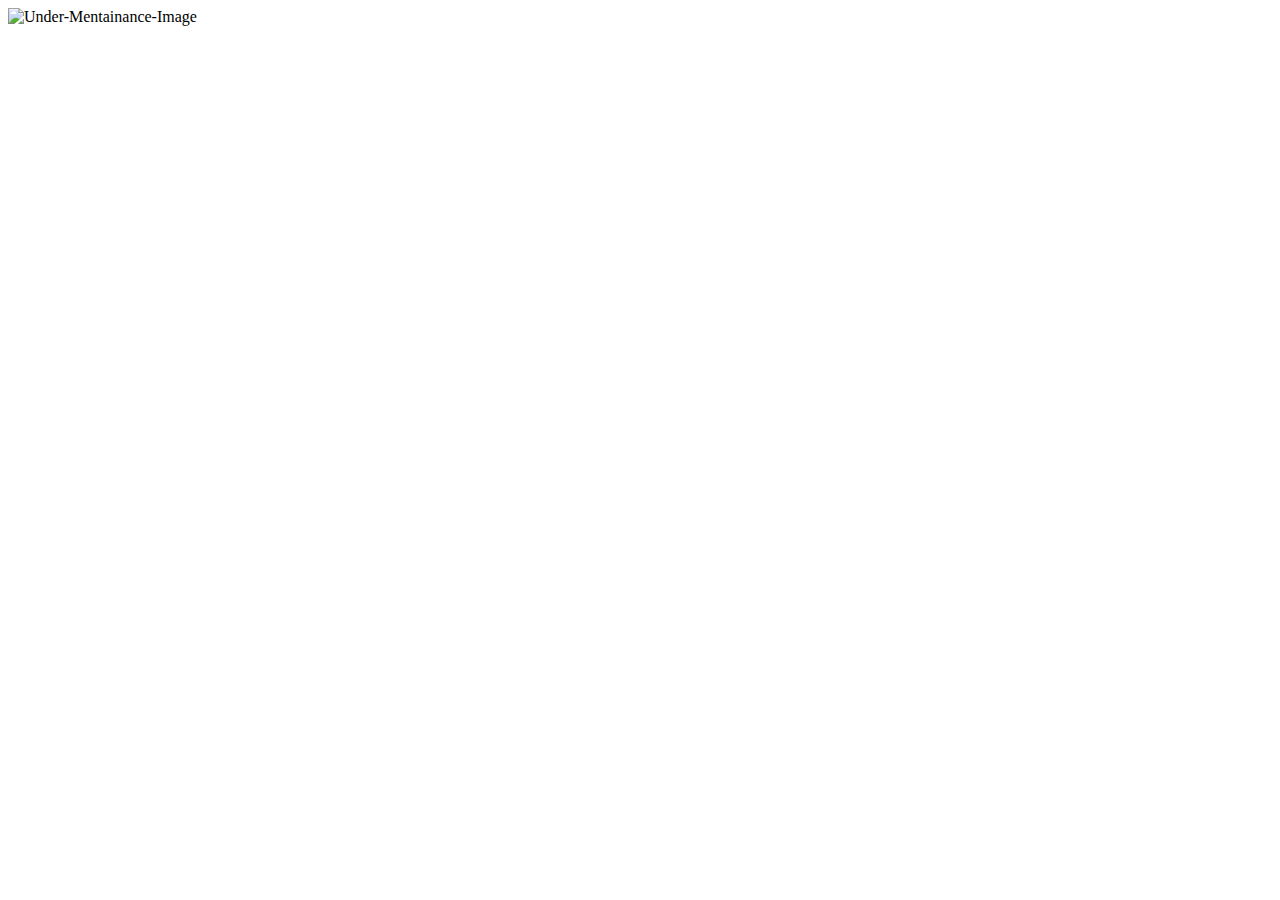
==== index.html @ 031484a9 "Update index.html" ====
<!DOCTYPE html>
<html lang="en">
<head>
    <meta charset="UTF-8">
    <meta http-equiv="X-UA-Compatible" content="IE=edge">
    <meta name="viewport" content="width=device-width, initial-scale=1.0">
    <title>E-Cell SRMIST</title>
    <link rel="stylesheet" href="CSS/index.css">
</head>
<body>
    <img src="https://github.com/Pranav9931/ecellsrmist/raw/main/Images/Website%20Under%20Mentainance.png" alt="Under-Mentainance-Image">
</body>
</html>
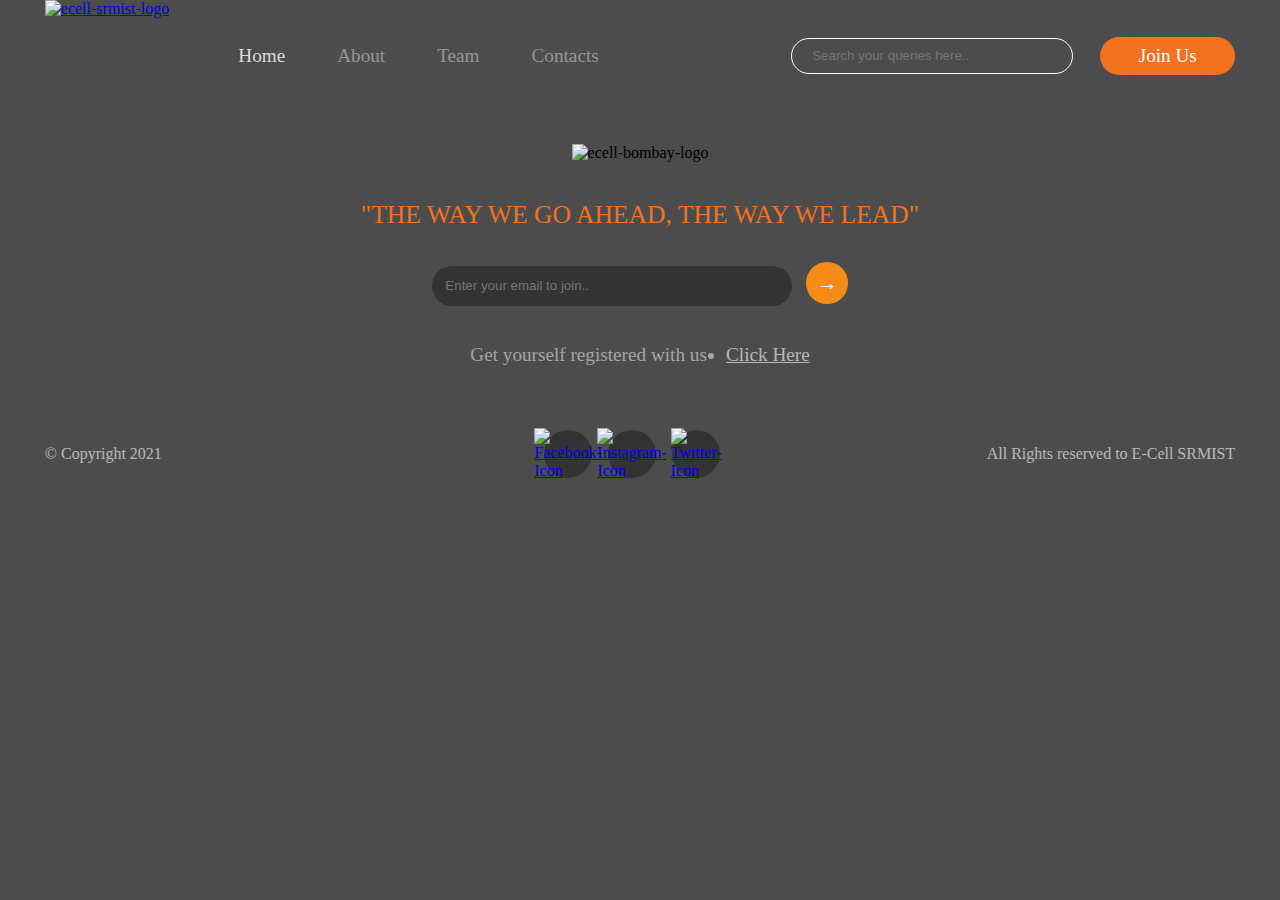
==== commit 8a411c74: "Update Google Integration 2.0" ====
--- a/index.html
+++ b/index.html
@@ -8,6 +8,74 @@
     <link rel="stylesheet" href="CSS/index.css">
 </head>
 <body>
-    <img src="https://github.com/Pranav9931/ecellsrmist/raw/main/Images/Website%20Under%20Mentainance.png" alt="Under-Mentainance-Image">
+    <!-- Header Section Starts here -->
+    <header>
+        <!-- Header Container Starts here -->
+        <section class="header-container">
+            <!-- Navigation Panel Starts here -->
+            <div class="navigation-panel">
+                <div class="logo">
+                    <a href="index.html"><img src="https://github.com/Pranav9931/ecellsrmist/raw/main/Images/white%20ecell%20logo.png" alt="ecell-srmist-logo"></a>
+                </div>
+                <div class="nav-items">
+                    <ul>
+                        <li><a href="index.html" id="home-nav">Home</a></li>
+                        <li><a href="error.html">About</a></li>
+                        <li><a href="error.html">Team</a></li>
+                        <li><a href="error.html">Contacts</a></li>
+                    </ul>
+                </div>
+                <div class="search-bar">
+                    <form action="#" autocomplete="off">
+                        <input type="text" name="search" id="search" placeholder="Search your queries here.." onclick="myfunc()" required />
+                    </form>
+                </div>
+                <div class="join-btn">
+                    <a href="https://docs.google.com/forms/d/e/1FAIpQLSfQOOReGETqqxfdZlacPPCKek0hpFktJRgnHOb9APtviwyPWg/viewform"><button>Join Us</button></a>
+                </div>
+            </div>
+            <!-- Navigation Panel Ends here -->
+
+            <!-- Main Section Starts here -->
+            <div class="header-content">
+                <div class="main-logo">
+                    <img src="https://github.com/Pranav9931/ecellsrmist/raw/main/Images/logo.png" alt="ecell-bombay-logo">
+                </div>
+                <div class="motive"><center>"The way we go ahead, the way we lead"</center></div>
+                <div class="join-us">
+                    <form action="https://docs.google.com/forms/d/e/1FAIpQLSfQOOReGETqqxfdZlacPPCKek0hpFktJRgnHOb9APtviwyPWg/viewform">
+                        <input type="email" name="user-email" id="email" placeholder = "Enter your email to join.." required />
+                        <button type="button">→</button>
+                    </form>
+                </div>
+                <div class="register">
+                    Get yourself registered with us <span><li><a href="https://docs.google.com/forms/d/e/1FAIpQLSfQOOReGETqqxfdZlacPPCKek0hpFktJRgnHOb9APtviwyPWg/viewform">Click Here</a></li></span>
+                </div>
+            </div>
+            <div class="footer-section">
+                <div class="copyright">
+                    © Copyright 2021
+                </div>
+                <div class="social-media-icons">
+                    <li><a href="https://www.facebook.com/profile.php?id=100072747483834"><img src="https://github.com/Pranav9931/ecellsrmist/raw/main/icons/facebook.png" alt="Facebook-Icon"  id="facebook"></a></li>
+                    <li><a href="https://instagram.com/ecell_srmist?utm_medium=copy_link"><img src="https://github.com/Pranav9931/ecellsrmist/raw/main/icons/instagram.png" alt="Instagram-Icon"></a></li>
+                    <li><a href="#"><img src="https://github.com/Pranav9931/ecellsrmist/raw/main/icons/twitter.png" alt="Twitter-Icon"></a></li>
+                </div>
+                <div class="copyright">
+                    All Rights reserved to E-Cell SRMIST
+                </div>
+            </div>
+            <!-- Main Section Ends here -->
+        </section>
+        <!-- Header Container Ends here -->
+    </header>
+    <!-- Header Section Ends Here -->
 </body>
+<script>
+    let search = document.getElementById('search');
+    function myfunc(){
+        search.style.backgroundColor = "#333";
+        search.style.transition = "all .2s ease-in-out";
+    }
+</script>
 </html>
--- a/CSS/index.css
+++ b/CSS/index.css
@@ -0,0 +1,266 @@
+@font-face {
+  font-family: ecellsrmist-sml;
+  src: url("../fonts/neus-hass-light.ttf");
+}
+@font-face {
+  font-family: ecellsrmist-mdm;
+  src: url("../fonts/neus-hass-medium.ttf");
+}
+@font-face {
+  font-family: ecellsrmist-bld;
+  src: url("../fonts/neus-hass-bold.ttf");
+}
+* {
+  padding: 0px 0px;
+  margin: 0px 0px;
+}
+html,
+body {
+  padding: 0;
+  margin: 0;
+  width: 100%;
+  height: 100%;
+  font-family: ecellsrmist-sml;
+  min-height: 50em;
+}
+header {
+  width: 100%;
+  height: 100%;
+  background: url("https://github.com/Pranav9931/ecellsrmist/raw/main/Images/light-bulbs-5488573.jpg");
+  background-repeat: no-repeat;
+  background-size: cover;
+  background-position: center;
+}
+header .header-container {
+  width: 100%;
+  height: 100%;
+  background-color: rgba(0, 0, 0, 0.7);
+}
+.navigation-panel {
+  display: flex;
+  width: 93%;
+  margin: 0 auto;
+  align-items: center;
+  justify-content: space-between;
+}
+.logo {
+  /* background: orangered; */
+  align-items: center;
+  height: 7em;
+}
+.logo img {
+  width: 7em;
+}
+.nav-items {
+  flex: 0.7;
+  /* background: red; */
+  text-align: left;
+}
+.header-container ul {
+  /* background: red; */
+  font-family: ecellsrmist-mdm;
+}
+.navigation-panel .nav-items li {
+  display: inline-block;
+  color: #fff;
+}
+.navigation-panel .nav-items li a {
+  color: inherit;
+  text-decoration: none;
+  margin-left: 2.5em;
+  font-size: 1.2em;
+  opacity: 0.4;
+}
+.navigation-panel .nav-items li a:hover {
+  opacity: 1;
+  color: #f3721f;
+  transform: scale3d(1.1, 1.1, 1.1);
+}
+#home-nav {
+  opacity: 0.8;
+  margin-left: 0em;
+}
+#home-nav:hover {
+  opacity: 1;
+}
+.search-bar {
+  width: 15em;
+}
+.search-bar input {
+  width: 100%;
+  height: 2.5em;
+  border-radius: 5em;
+  border: 0.1em solid #fff;
+  background: transparent;
+  padding: 0 1.5em;
+  outline: none;
+  color: #fff;
+}
+
+.join-btn button {
+  height: 2em;
+  padding: 0 2em;
+  background: #f3721f;
+  border: none;
+  border-radius: 5em;
+  font-family: ecellsrmist-bld;
+  color: #fff;
+  font-size: 1.2em;
+}
+.header-content {
+  display: flex;
+  align-items: center;
+  flex-direction: column;
+  margin-top: 2em;
+}
+.header-content .main-logo img {
+  width: 5em;
+  height: 11em;
+}
+.header-content .motive {
+  text-transform: uppercase;
+  color: #f3721f;
+  font-size: 1.6em;
+  font-family: ecellsrmist-mdm;
+  margin-top: 1.5em;
+}
+.header-content .join-us {
+  display: flex;
+  align-items: center;
+  margin-top: 2em;
+}
+.header-content .join-us input {
+  height: 3em;
+  width: 25em;
+  padding: 0 1em;
+  border-radius: 3em;
+  background: #333;
+  color: white;
+  border: none;
+  outline: none;
+}
+.header-content button {
+  height: 2em;
+  width: 2em;
+  font-size: 1.3em;
+  background: #f58c18;
+  color: #fff;
+  border: none;
+  border-radius: 50%;
+  margin-left: 0.5em;
+  cursor: pointer;
+  transition: all 0.2s ease;
+}
+.header-content button:hover {
+  transform: scale3d(1.1, 1.1, 1.1);
+}
+
+.header-content .register {
+  margin-top: 2em;
+  color: rgba(255, 255, 255, 0.5);
+  font-size: 1.2em;
+  display: flex;
+}
+.register span {
+  margin-left: 1em;
+}
+.header-content .register span a {
+  font-family: ecellsrmist-mdm;
+  color: rgba(255, 255, 255, 0.6);
+}
+.register span a:hover {
+  color: rgba(255, 255, 255, 1);
+}
+.footer-section {
+  color: #fff;
+  display: flex;
+  width: 93%;
+  margin: 4em auto 0.2em auto;
+  /* transform: translateX(50%); */
+  justify-content: space-between;
+  align-items: center;
+}
+.footer-section .copyright {
+  opacity: 0.6;
+}
+.social-media-icons {
+  display: flex;
+  width: 15em;
+  flex: 0.4;
+  /* background: red; */
+  justify-content: center;
+}
+.footer-section .social-media-icons li {
+  display: inline-block;
+  width: 3em;
+  height: 3em;
+  background: #333;
+  border-radius: 50%;
+  display: flex;
+  justify-content: center;
+  align-items: center;
+  margin-left: 1em;
+}
+.footer-section .social-media-icons li:nth-child(1) {
+  margin-left: 35%;
+}
+.footer-section .social-media-icons li img {
+  width: 1.5em;
+  height: 1.5em;
+}
+#facebook {
+  width: 0.75em;
+}
+
+@media screen and (max-width: 1200px) {
+  .search-bar {
+    width: 10em;
+  }
+  .navigation-panel .nav-items li a {
+    margin-left: 1em;
+  }
+  .navigation-panel .nav-items li {
+    justify-content: space-between;
+  }
+}
+@media screen and (max-width: 1070px) {
+  .search-bar {
+    display: none;
+  }
+  .footer-section .social-media-icons li {
+    width: auto;
+    padding: 0 0.7em;
+  }
+}
+@media screen and (max-width: 765px) {
+  .navigation-panel .nav-items {
+    display: none;
+  }
+  html,
+  body {
+    font-size: 0.9em;
+  }
+}
+@media screen and (max-width: 600px) {
+  .header-content .join-us input {
+    width: 17em;
+  }
+  .footer-section {
+    flex-direction: column;
+  }
+  .footer-section .social-media-icons {
+    margin: 01em 0;
+  }
+  .footer-section .social-media-icons li:nth-child(1) {
+    margin-left: 0;
+  }
+  .header-content .motive {
+    width: 80%;
+    font-size: 1.5em;
+  }
+}
+@media screen and (max-height: 750px) {
+  .header-content {
+    margin-top: 5em;
+  }
+}
